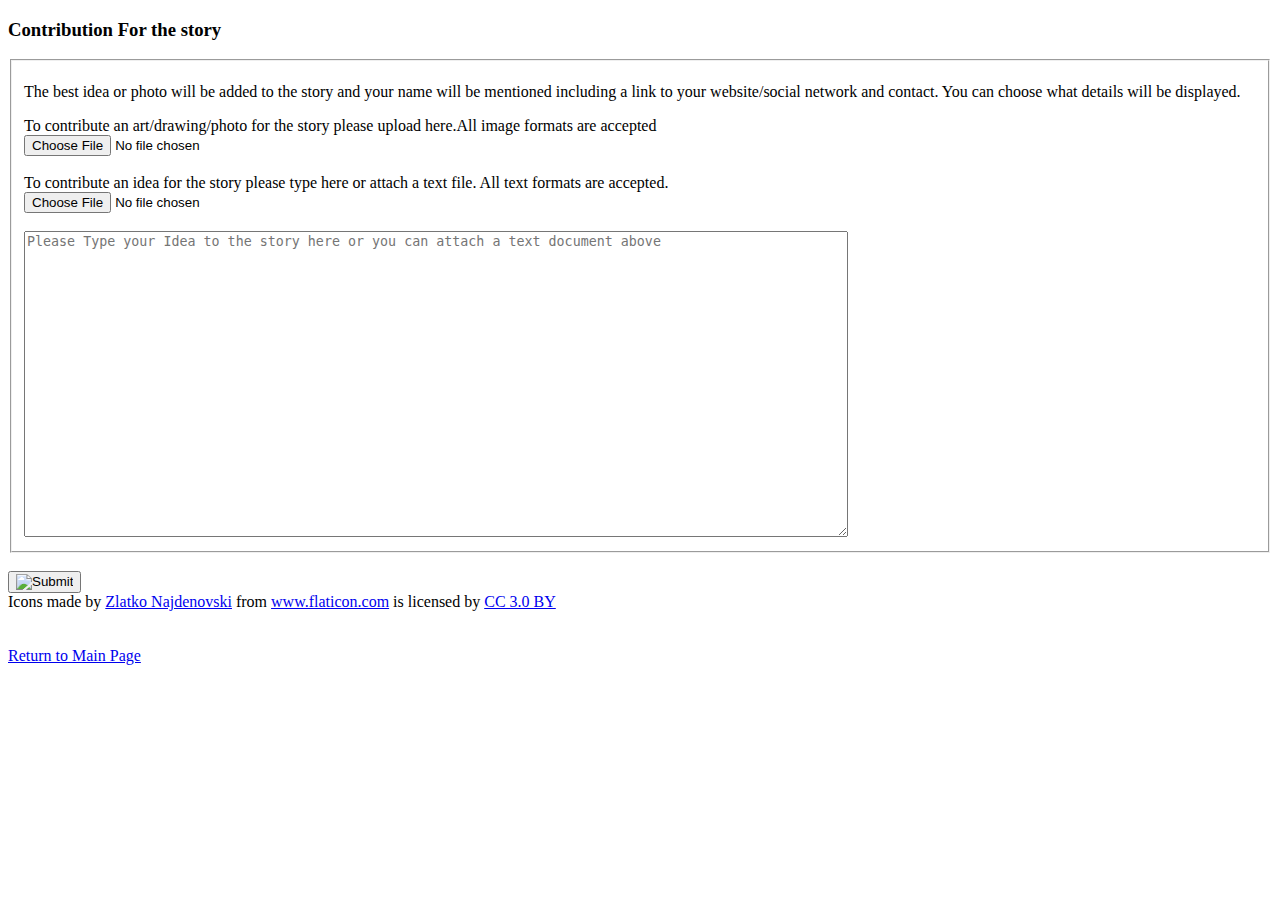
==== contribute.html @ bc7f1cab "Update contribute.html" ====
<!DOCTYPE html>
<html lang="en" dir="ltr">

<head>
  <meta charset="utf-8">
  <title></title>
</head>

<body>
  <h3>Contribution For the story</h3>
  <fieldset>

    <p>The best idea or photo will be added to the story and your name will be mentioned including a link to your website/social network and contact. You can choose what details will be displayed.</p>
    <form class="" action="index.html" method="post" name="contribute">
      <!--The file types need validation. probably by using javascript-->
      <label>
        To contribute an art/drawing/photo for the story please upload here.All image formats are accepted<br>
        <input type="file" name="imgfile" value="Upload Image" accept="image/*">
      </label>
      <br>
      <br>
      <label>
        To contribute an idea for the story please type here or attach a text file. All text formats are accepted. <br>
        <input type="file" name="ideafile" value="Upload Idea" accept=".doc,docx,.odt,.txt,.pdf,.wks,.wps,.wpd,.rtf">
      </label>
      <br> <br>
      <textarea name="storyidea" dirname="storyidea.dir" cols="100" rows="20" placeholder="Please Type your Idea to the story here or you can attach a text document above" wrap="hard"></textarea>
  </fieldset>
  <br>
  <!--Alignment will be done by CSS code-->
    <button type="submit" name="submit" formtarget="_blank" formaction="Thank you.html">
      <img src="Picture/roman-ship.png" alt="Submit" height="76.8" width="76.8" title="Submit">
    </button>

  <br>
  <div>Icons made by <a target="_blank" href="https://www.flaticon.com/authors/zlatko-najdenovski" title="Zlatko Najdenovski">Zlatko Najdenovski</a> from <a target="_blank" href="https://www.flaticon.com/" title="Flaticon">www.flaticon.com</a> is
    licensed by <a href="http://creativecommons.org/licenses/by/3.0/" title="Creative Commons BY 3.0" target="_blank">CC 3.0 BY</a></div>
  <br>
  <br>
  <a href="index.html">Return to Main Page</a>
  </form>
</body>

</html>
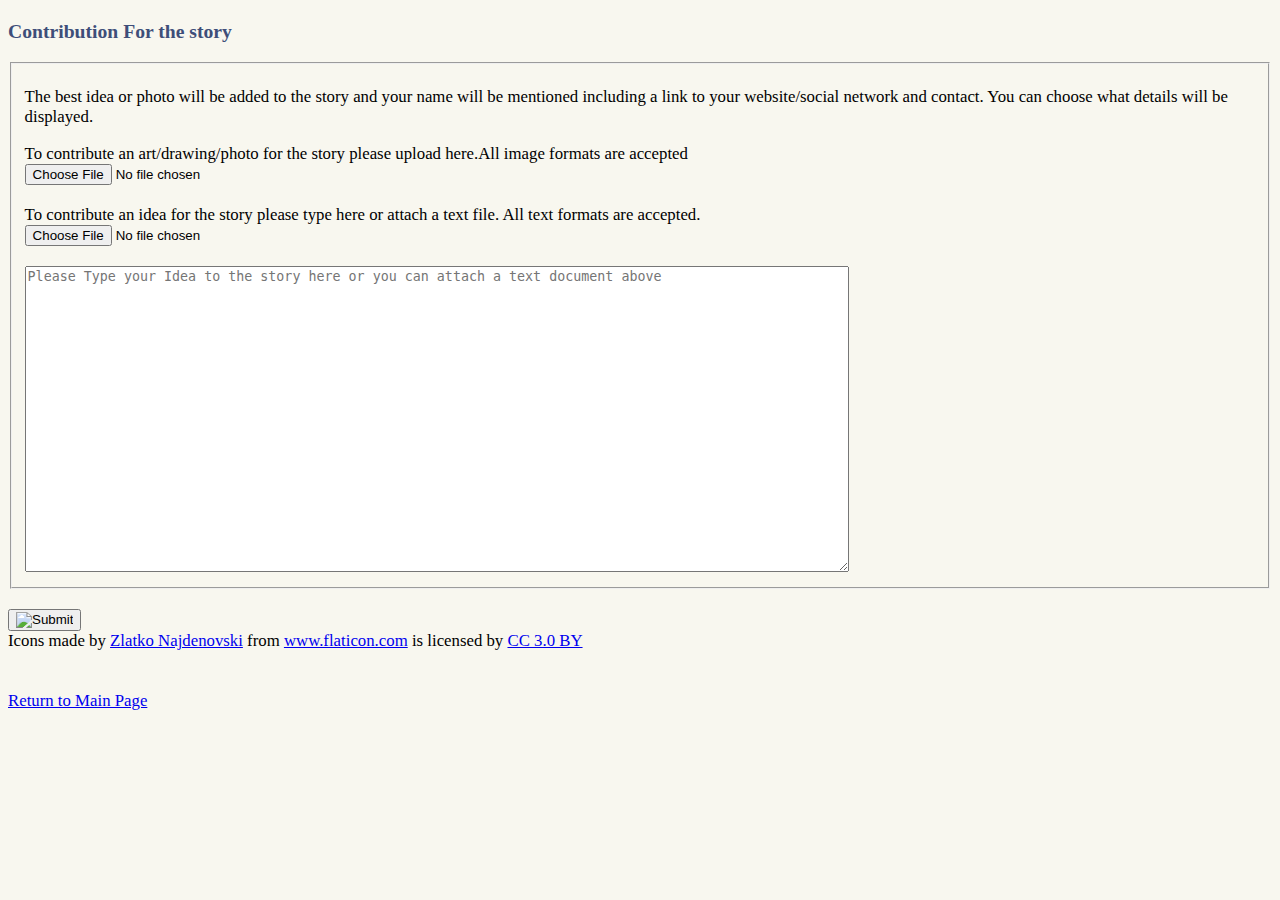
==== commit de0de703: "Update" ====
--- a/contribute.html
+++ b/contribute.html
@@ -3,7 +3,8 @@
 
 <head>
   <meta charset="utf-8">
-  <title></title>
+  <title>♌ Writing Project</title>
+  <link rel="stylesheet" href="css/styles.css" hreflang="en" media="all">
 </head>
 
 <body>
@@ -29,7 +30,7 @@
   <br>
   <!--Alignment will be done by CSS code-->
     <button type="submit" name="submit" formtarget="_blank" formaction="Thank you.html">
-      <img src="Picture/roman-ship.png" alt="Submit" height="76.8" width="76.8" title="Submit">
+      <img src="picture/roman-ship.png" alt="Submit" height="76.8" width="76.8" title="Submit">
     </button>
 
   <br>
--- a/css/styles.css
+++ b/css/styles.css
@@ -0,0 +1,57 @@
+body {
+  /*1. #f4f0ff
+  2. #fffcf7
+  3. #e4dfce
+  4. rgb(234, 230, 215)
+  5. rgb(243, 237, 226)
+  6. rgb(254, 250, 239)
+  7. rgb(237, 234, 217)
+  8. rgb(239, 236, 220)
+  9. rgb(245, 243, 233)
+  */
+  background-color: rgb(248, 247, 239);
+  font-size: 105%;
+}
+
+hr {
+  border-style: dotted none none;
+  border-width: 10px;
+  /*1. #E4C2F2
+  2.  #003366
+  3. rgb(139, 130, 157)*/
+  border-color: rgb(155, 148, 171);
+  width: 40%;
+  margin: 3em auto;
+}
+
+.img1 {
+  float: left;
+  margin-right: 25px;
+}
+
+.clearfix {
+  overflow: auto
+}
+/* better to use this code
+.clearfix::after {
+  content: "";
+  clear: both;
+  display: table;
+}
+need to learn more about it
+*/
+
+.container1 {
+  border: solid red 3px;
+}
+
+.center {
+  text-align: center;
+}
+
+h1, h2, h3 {
+  /*1. #003366
+  2. rgb(53, 67, 104)
+  3.rgb(69, 87, 135)*/
+  color: rgb(62, 78, 121);
+}
